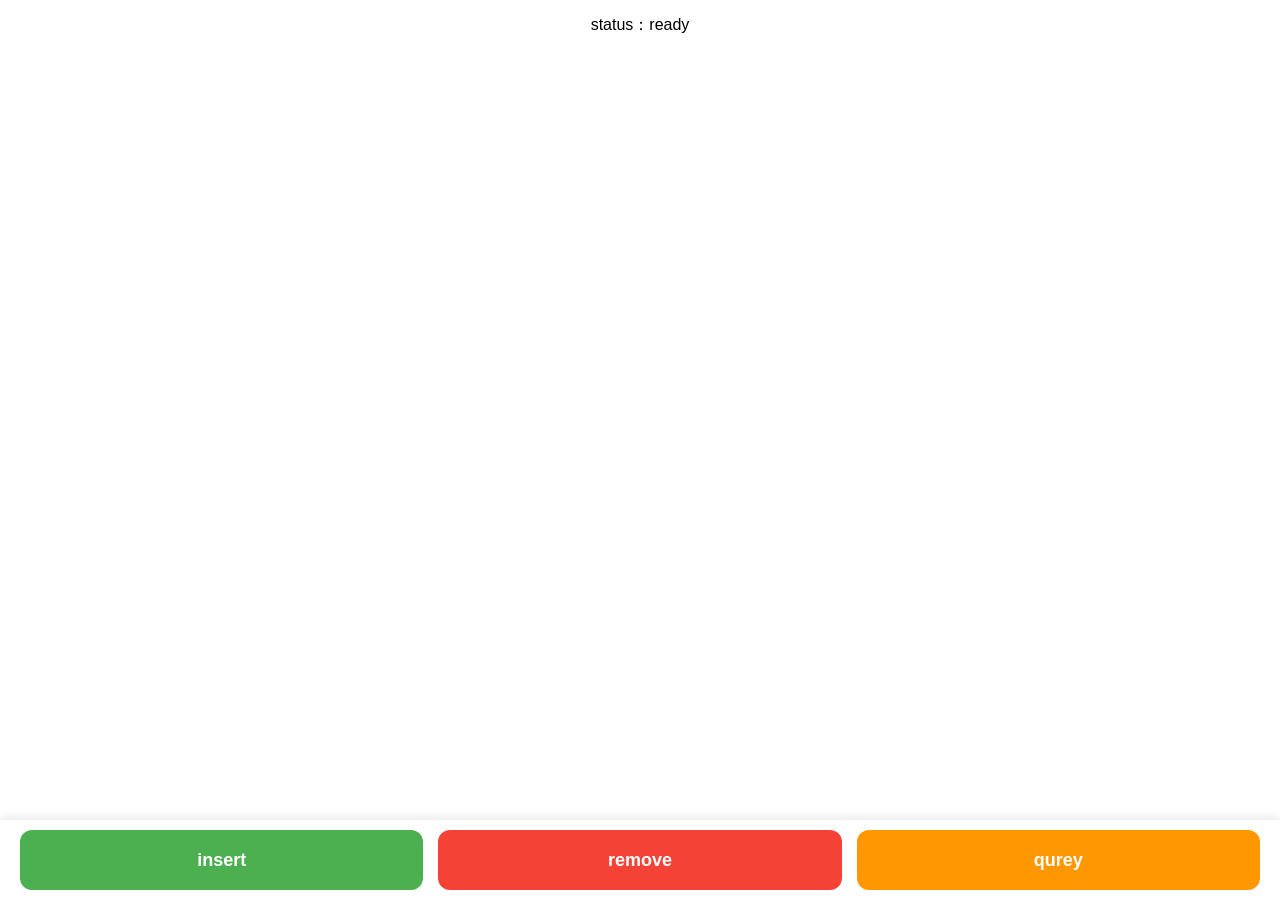
==== src/index.html @ 378ec3c0 "Update layout" ====
<!DOCTYPE html>
<html lang="zh-TW">
<head>
    <meta charset="UTF-8">
    <title>Treap 視覺化</title>
    <link rel="stylesheet" href="style.css"> 
    <script src="https://d3js.org/d3.v7.min.js"></script>
</head>
<body>
    <svg id="canvas"></svg>

    <div id="status-bar">status：<span id="status">ready</span></div>

    <div class="bottom-nav">
        <button class="nav-btn insert" onclick="showInput('insert')">insert</button>
        <button class="nav-btn delete" onclick="showInput('delete')">remove</button>
        <button class="nav-btn query" onclick="showInput('query')">qurey</button>
    </div>

    <div id="input-overlay" class="hidden">
        <div class="input-card">
            <h3 id="input-title">operate</h3>
        
            <div id="single-input-group">
                <input type="number" id="node-value" placeholder="index">
            </div>

            <div id="range-input-group" class="hidden">
                <input type="number" id="range-l" placeholder="L">
                <input type="number" id="range-r" placeholder="R">
            </div>

            <div class="modal-btns">
                <button onclick="hideInput()">cancel</button>
                <button id="confirm-btn" class="primary-btn">enter</button>
            </div>
        </div>
    </div>

    <script src="d3-logic.js"></script>
    <script src="app.js"></script>
</body>
</html>
---- src/style.css ----
body { font-family: "Segoe UI", Tahoma, sans-serif; background:  #ffffff; margin: 0; overflow: hidden; text-align: center; }
.ui-panel { padding: 10px; background: white; box-shadow: 0 2px 5px rgba(0,0,0,0.1); }


.node circle {
    fill: #e3f2fd;
    stroke: #000000;
    stroke-width: 0.3px;
    r: 48; }

.node text {
    font-family: sans-serif;
    text-anchor: middle;
    fill: #333;
}

.node .val { font-size: 16px; font-weight: bold; fill: #000; }
.node .ids { font-size: 10px; fill: #555; }
.node .rmax { font-size: 11px; fill: #e91e63; font-weight: bold; }

.link {
    fill: none;             
    stroke: #555;          
    stroke-width: 2px;
    opacity: 0.6;
}

#status-bar {
    position: fixed;
    top: 10px;
    left: 50%;
    transform: translateX(-50%);
    background: rgba(255, 255, 255, 0.8);
    padding: 5px 15px;
    border-radius: 20px;
    z-index: 999;
    pointer-events: none;
}


svg {
    width: 100vw;
    height: calc(100vh - 80px); 
    display: block;
}


.bottom-nav {
    position: fixed;
    bottom: 0;
    width: 100%;
    height: 80px;
    display: flex;
    gap: 15px;
    padding: 10px 20px;
    background: white;
    box-shadow: 0 -2px 10px rgba(0,0,0,0.1);
    box-sizing: border-box;
}


.nav-btn {
    flex: 1;
    border: none;
    border-radius: 12px;
    font-size: 18px; 
    font-weight: bold;
    cursor: pointer;
    transition: transform 0.1s;
}

.nav-btn:active { transform: scale(0.95); } 
.insert { background-color: #4caf50; color: white; }
.delete { background-color: #f44336; color: white; }


#input-overlay {
    position: fixed;
    top: 0; left: 0; width: 100%; height: 100%;
    background: rgba(0,0,0,0.5);
    display: flex; justify-content: center; align-items: center;
    z-index: 100;
}

.hidden { display: none !important; }

.input-card {
    font-size: 28px;
    background: white;
    padding: 30px;
    border-radius: 20px;
    width: 300px;
    text-align: center;
}

#node-value {
    width: 100%;
    padding: 10px;
    font-size: 20px;
    margin: 20px 0;
    border: 2px solid #ddd;
    border-radius: 8px;
    box-sizing: border-box;
}

.modal-btns { display: flex; gap: 10px; margin-top: 20px;}
.modal-btns button { flex: 1; padding: 10px; border-radius: 8px; cursor: pointer; border: 1px solid #ddd; }
.primary-btn { background: #2196f3; color: white; border: none !important; }

.query { background-color: #ff9800; color: white; }

.node.highlighted circle {
    fill: #fff9c4; 
    stroke: #fbc02d;
    stroke-width: 0.3px;
}

#range-input-group input {
    width: 45%;
    display: inline-block;
        margin-bottom: 20px;
    padding: 10px;
    font-size: 16px;
}
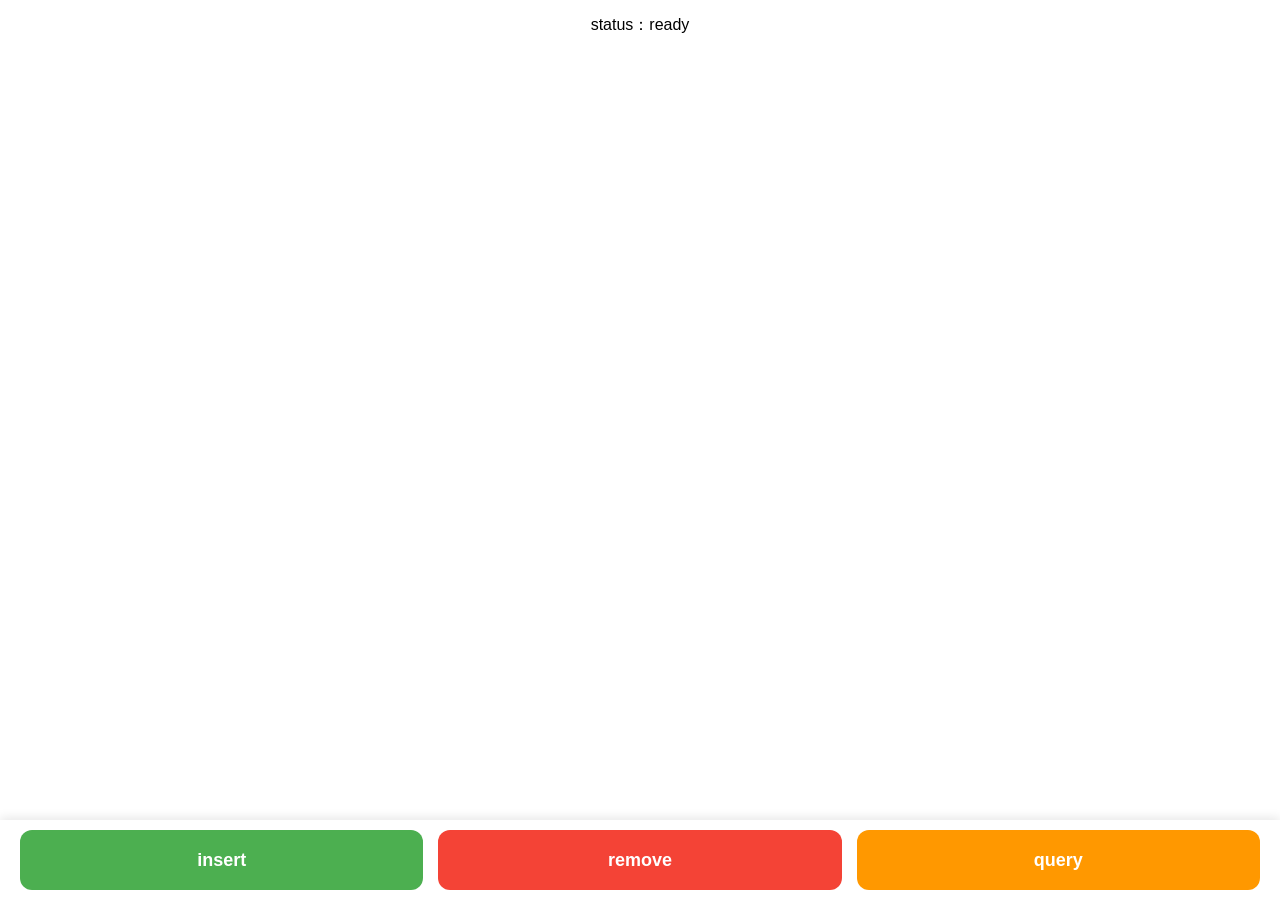
==== commit 482ac6ef: "Update index.html" ====
--- a/src/index.html
+++ b/src/index.html
@@ -8,13 +8,18 @@
 </head>
 <body>
     <svg id="canvas"></svg>
+    <div id="lab-controls">
+        <input type="number" id="seed-input" placeholder="Seed (例: 48763)">
+        <button class="lab-btn" onclick="handleSetSeed()">Set Seed</button>
+        <button class="lab-btn" onclick="handleWorstSeed()">Worst Seed</button>
+    </div>
 
     <div id="status-bar">status：<span id="status">ready</span></div>
 
     <div class="bottom-nav">
         <button class="nav-btn insert" onclick="showInput('insert')">insert</button>
-        <button class="nav-btn delete" onclick="showInput('delete')">remove</button>
-        <button class="nav-btn query" onclick="showInput('query')">qurey</button>
+        <button class="nav-btn delete" onclick="showInput('remove')">remove</button>
+        <button class="nav-btn query" onclick="showInput('query')">query</button>
     </div>
 
     <div id="input-overlay" class="hidden">
@@ -40,4 +45,4 @@
     <script src="d3-logic.js"></script>
     <script src="app.js"></script>
 </body>
-</html>+</html>
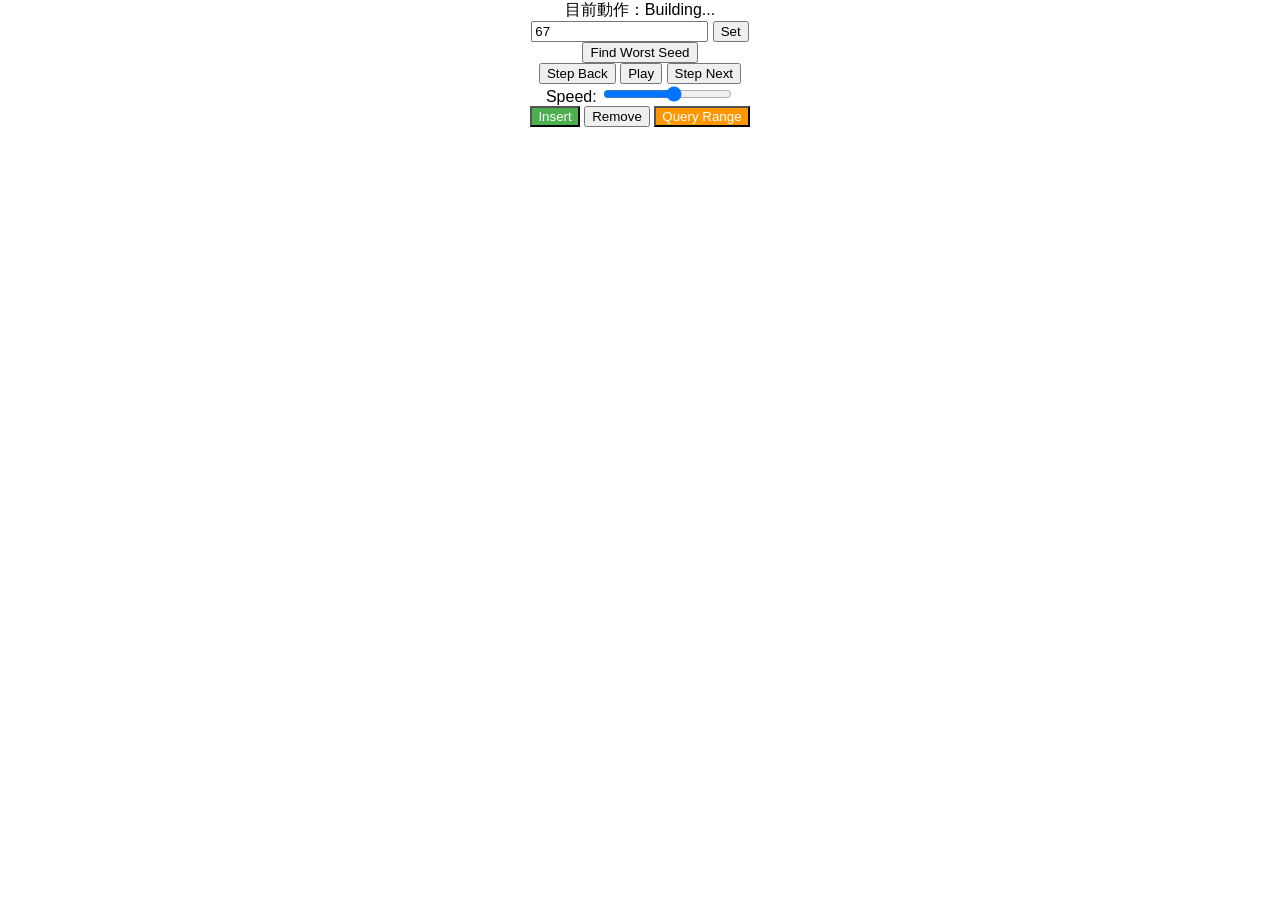
==== commit f5b9d20a: "Update index.html" ====
--- a/src/index.html
+++ b/src/index.html
@@ -2,42 +2,61 @@
 <html lang="zh-TW">
 <head>
     <meta charset="UTF-8">
-    <title>Treap 視覺化</title>
-    <link rel="stylesheet" href="style.css"> 
+    <title>Treap Visualization</title>
+    <link rel="stylesheet" href="style.css">
     <script src="https://d3js.org/d3.v7.min.js"></script>
 </head>
 <body>
-    <svg id="canvas"></svg>
-    <div id="lab-controls">
-        <input type="number" id="seed-input" placeholder="Seed (例: 48763)">
-        <button class="lab-btn" onclick="handleSetSeed()">Set Seed</button>
-        <button class="lab-btn" onclick="handleWorstSeed()">Worst Seed</button>
-    </div>
+    <div class="container">
+        <div class="top-bar">
+            <div id="status-pill">目前動作：<span id="status">Completed</span></div>
+        </div>
 
-    <div id="status-bar">status：<span id="status">ready</span></div>
+        <div id="tree-container"></div>
 
-    <div class="bottom-nav">
-        <button class="nav-btn insert" onclick="showInput('insert')">insert</button>
-        <button class="nav-btn delete" onclick="showInput('remove')">remove</button>
-        <button class="nav-btn query" onclick="showInput('query')">query</button>
+        <div class="bottom-controls">
+            
+            <div class="control-section left">
+                <div class="seed-row">
+                    <input type="number" id="seed-input" value="67">
+                    <button class="small-btn" onclick="handleSetSeed()">Set</button>
+                </div>
+                <button id="worst-seed-btn" class="link-btn" onclick="handleWorstSeed()">Find Worst Seed</button>
+            </div>
+
+            <div class="control-section middle">
+                <div class="play-btns">
+                    <button class="step-btn" onclick="stepBack()">Step Back</button>
+                    <button id="play-pause-btn" class="play-btn" onclick="togglePlay()">Play</button>
+                    <button class="step-btn" onclick="stepNext()">Step Next</button>
+                </div>
+                <div class="speed-row">
+                    <span>Speed:</span>
+                    <input type="range" id="speed-slider" min="200" max="2000" value="1200" onchange="updateSpeed()">
+                </div>
+            </div>
+
+            <div class="control-section right">
+                <button class="main-btn insert" onclick="showInput('insert')">Insert</button>
+                <button class="main-btn remove" onclick="showInput('remove')">Remove</button>
+                <button class="main-btn query" onclick="showInput('query')">Query Range</button>
+            </div>
+        </div>
     </div>
 
     <div id="input-overlay" class="hidden">
-        <div class="input-card">
-            <h3 id="input-title">operate</h3>
-        
+        <div class="modal">
+            <h3 id="input-title">Input</h3>
             <div id="single-input-group">
-                <input type="number" id="node-value" placeholder="index">
+                <input type="number" id="node-value" value="10">
             </div>
-
             <div id="range-input-group" class="hidden">
                 <input type="number" id="range-l" placeholder="L">
                 <input type="number" id="range-r" placeholder="R">
             </div>
-
-            <div class="modal-btns">
-                <button onclick="hideInput()">cancel</button>
-                <button id="confirm-btn" class="primary-btn">enter</button>
+            <div class="modal-actions">
+                <button id="confirm-btn" class="main-btn insert">確認</button>
+                <button onclick="hideInput()" class="cancel-btn">取消</button>
             </div>
         </div>
     </div>
